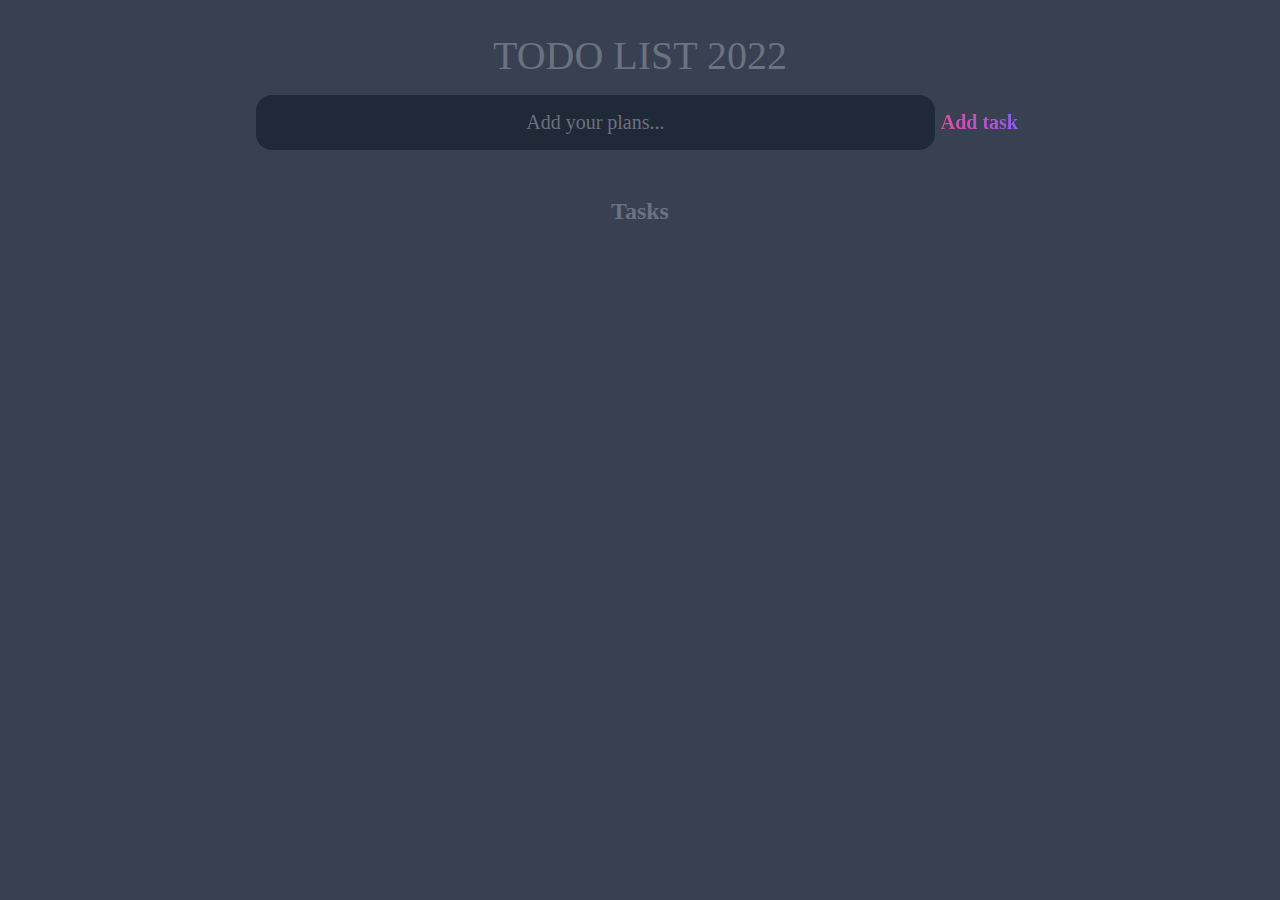
==== index.html @ 039d5d1f "Add files via upload" ====
<!DOCTYPE html>
<html lang="en">
<head>
    <meta charset="UTF-8">
    <meta http-equiv="X-UA-Compatible" content="IE=edge">
    <meta name="viewport" content="width=device-width, initial-scale=1.0">
    <title>todo list</title>
    <link rel="stylesheet" href="main.css">
</head>
<body>
    <header>
        <h1> TODO LIST 2022</h1>
        <form id="new-task-form">
        <input type="text" id="new-task-input" placeholder="Add your plans...">
        <input type="submit" id="new-task-submit" value="Add task">
    </form>
    </header>
    <main>
        <section class="task-list">
            <h2>Tasks</h2>
            <div id="tasks">
            <div class="content">
                <input type="text" class="text" readonly>
            </div>
            <div class="actions">
                <button class="edit"></button>
                <button class="delete"></button>
            </div>
            </div>
        </section>
    </main>
    <script src="main.js"></script>
</body>
</html>
---- main.css ----
:root{
    --dark:#374151;
    --darker:#1f2937;
    --darkest:#111827;
    --gray:#6B7280;
    --light:#eee;
    --pink:#EC4899;
    --purple:#8B5Cf6;
}
*{
    box-sizing:border-box;
    margin: 0;
    font-family: 'fira sans','sans-serif';
    text-align: center;
}
body{
    display:flex;
    flex-direction: column;
    min-height: 100vh;
    background: var(--dark);
    color: #fff;
}
header{
    padding: 2rem 1rem;
    max-width: 800px;
    width: 100%;
    margin: 0 auto;
    text-align: center;
}
header h1{
    font-size: 2.5rem;
    font-weight: 300;
    margin-bottom: 1rem;
    color: var(--gray);
    text-align: center;
}
@media(max-width:700px){
    header h1{
        font-size: 1.5rem;
        font-weight: 200;
        margin-bottom: 1rem;
        color: var(--gray);
        text-align: center;
    }
}
#new-task-form{
    display: flex;
}
input, button{
    appearance: none;
    border: none;
    outline: none;
    background: none;
}
#new-task-input{
    flex:1 1 0%;
    background-color: var(--darker);
    padding: 1rem;
    border-radius:1rem;
    margin-left: 0rem;
    color: var(--light);
    font-size:1.25rem;
}
@media(max-width:700px){
    #new-task-input{
        flex:1 1 0%;
        background-color: var(--darker);
        padding: 1rem;
        border-radius:1rem;
        margin-left: 1rem;
        color: var(--light);
        font-size:1.25rem;
    }
}
#new-task-input::placeholder{
    color: var(--gray);
}
#new-task-submit{
color: var(--pink);
font-size: 1.25rem;
font-weight: 700;
background-image: linear-gradient(to right, var(--pink),var(--purple));
-webkit-background-clip: text;
-webkit-text-fill-color: transparent;
cursor:pointer;
transition: 0.4;
text-align: center;
}
#new-task-submit:hover{
    opacity: 0.8;
}
#new-task-submit:active{
    opacity: 0.6;
}
main h2{
    
    text-align: center;
    width: 100%;
    
}
.task-list{

    padding: 1rem;
}
.task-list:h2{
    font-size: 1.5rem;
    font-weight:300;
    color:var(--gray);
    margin-bottom: 1rem;
}
#tasks .task{
    display: flex;
    justify-content: space-between;
    background-color: var(--darkest);
    padding: 1rem;
    border-radius: 1rem;
    margin-bottom: 1rem;
}
@media(max-width:700px){
    #new-task-form{
        display: block;
        
    }
}
#tasks .task .content .text{
    color:var(--light);
    font-size: 1.125rem;
    width: 100%;
    display: block;
    transition: 0.4s;
}
#tasks .task .content .text:not(:read-only){
    color: var(--pink);

}
#tasks .task .action{
    display: flex;
    margin: 0 -0.5rem;

}
.task .actions button {
	cursor: pointer;
	/* margin: 0 0.5rem; */
	font-size: 1.125rem;
	font-weight: 700;
	text-transform: uppercase;
	transition: 0.4s;
}

.task .actions button:hover {
	opacity: 0.8;
}

.task .actions button:active {
	opacity: 0.6;
}

.task .actions .edit {
	background-image: linear-gradient(to right, var(--pink), var(--purple));
	-webkit-background-clip: text;
	-webkit-text-fill-color: transparent;
}

.task .actions .delete {
	color: crimson;
}
.task-list h2{
    text-align: center;
    color: var(--gray);
}
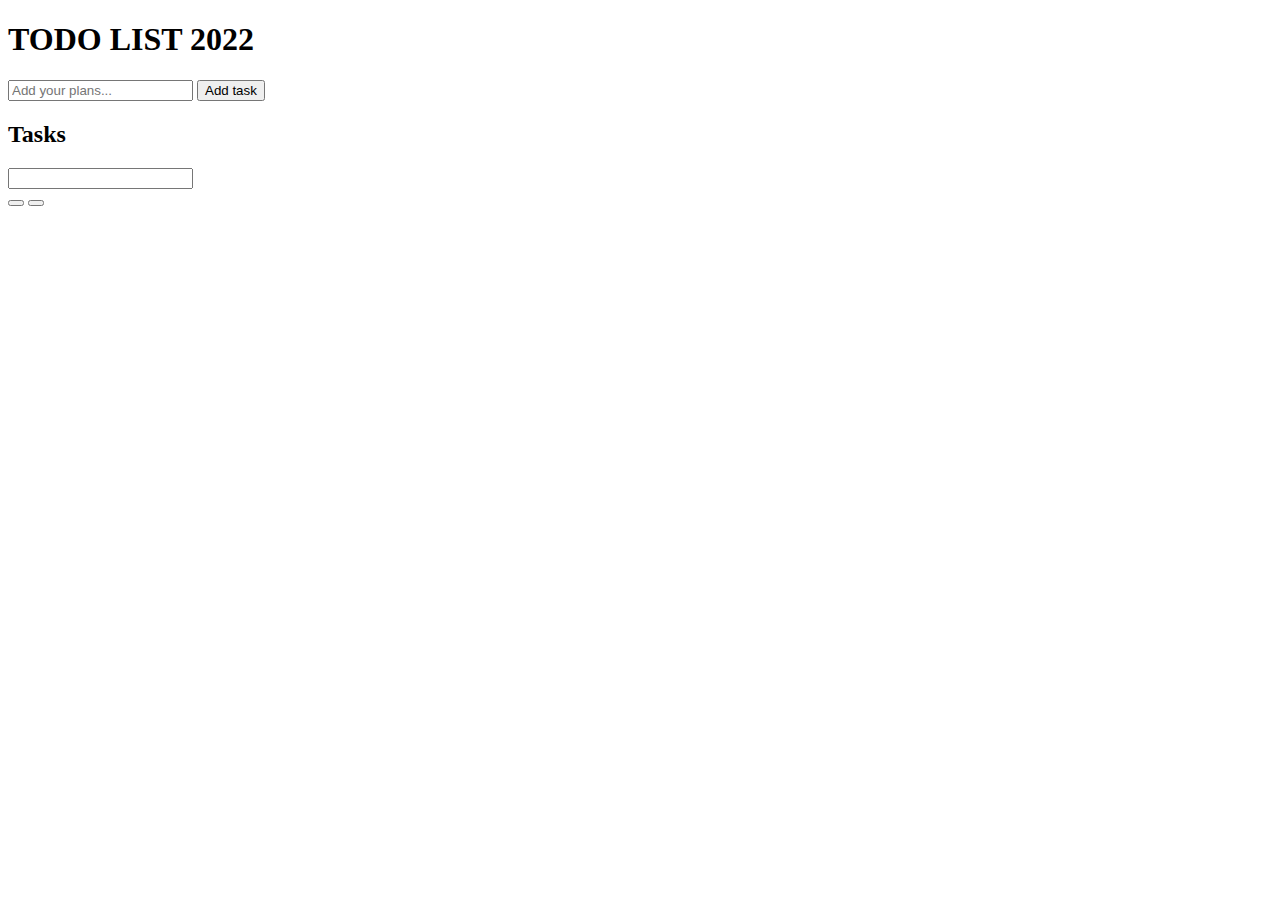
==== commit 6de34877: "Update index.html" ====
--- a/index.html
+++ b/index.html
@@ -5,7 +5,7 @@
     <meta http-equiv="X-UA-Compatible" content="IE=edge">
     <meta name="viewport" content="width=device-width, initial-scale=1.0">
     <title>todo list</title>
-    <link rel="stylesheet" href="main.css">
+    <link rel="stylesheet" href="style.css">
 </head>
 <body>
     <header>
@@ -31,4 +31,4 @@
     </main>
     <script src="main.js"></script>
 </body>
-</html>+</html>
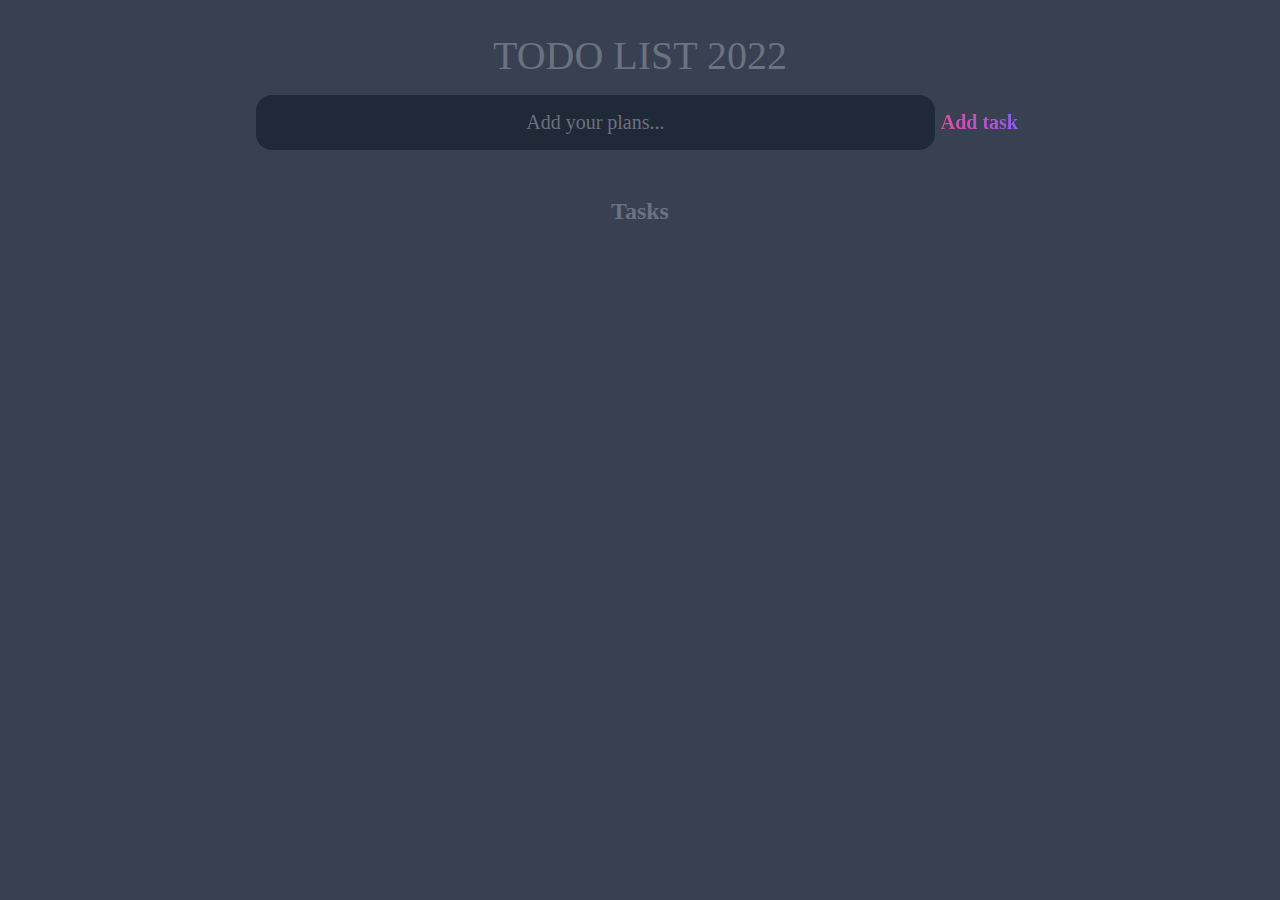
==== commit 1a5e6fdd: "Update index.html" ====
--- a/index.html
+++ b/index.html
@@ -5,7 +5,7 @@
     <meta http-equiv="X-UA-Compatible" content="IE=edge">
     <meta name="viewport" content="width=device-width, initial-scale=1.0">
     <title>todo list</title>
-    <link rel="stylesheet" href="style.css">
+    <link rel="stylesheet" href="main.css">
 </head>
 <body>
     <header>
--- a/main.css
+++ b/main.css
@@ -0,0 +1,170 @@
+:root{
+    --dark:#374151;
+    --darker:#1f2937;
+    --darkest:#111827;
+    --gray:#6B7280;
+    --light:#eee;
+    --pink:#EC4899;
+    --purple:#8B5Cf6;
+}
+*{
+    box-sizing:border-box;
+    margin: 0;
+    font-family: 'fira sans','sans-serif';
+    text-align: center;
+}
+body{
+    display:flex;
+    flex-direction: column;
+    min-height: 100vh;
+    background: var(--dark);
+    color: #fff;
+}
+header{
+    padding: 2rem 1rem;
+    max-width: 800px;
+    width: 100%;
+    margin: 0 auto;
+    text-align: center;
+}
+header h1{
+    font-size: 2.5rem;
+    font-weight: 300;
+    margin-bottom: 1rem;
+    color: var(--gray);
+    text-align: center;
+}
+@media(max-width:700px){
+    header h1{
+        font-size: 1.5rem;
+        font-weight: 200;
+        margin-bottom: 1rem;
+        color: var(--gray);
+        text-align: center;
+    }
+}
+#new-task-form{
+    display: flex;
+}
+input, button{
+    appearance: none;
+    border: none;
+    outline: none;
+    background: none;
+}
+#new-task-input{
+    flex:1 1 0%;
+    background-color: var(--darker);
+    padding: 1rem;
+    border-radius:1rem;
+    margin-left: 0rem;
+    color: var(--light);
+    font-size:1.25rem;
+}
+@media(max-width:700px){
+    #new-task-input{
+        flex:1 1 0%;
+        background-color: var(--darker);
+        padding: 1rem;
+        border-radius:1rem;
+        margin-left: 1rem;
+        color: var(--light);
+        font-size:1.25rem;
+    }
+}
+#new-task-input::placeholder{
+    color: var(--gray);
+}
+#new-task-submit{
+color: var(--pink);
+font-size: 1.25rem;
+font-weight: 700;
+background-image: linear-gradient(to right, var(--pink),var(--purple));
+-webkit-background-clip: text;
+-webkit-text-fill-color: transparent;
+cursor:pointer;
+transition: 0.4;
+text-align: center;
+}
+#new-task-submit:hover{
+    opacity: 0.8;
+}
+#new-task-submit:active{
+    opacity: 0.6;
+}
+main h2{
+    
+    text-align: center;
+    width: 100%;
+    
+}
+.task-list{
+
+    padding: 1rem;
+}
+.task-list:h2{
+    font-size: 1.5rem;
+    font-weight:300;
+    color:var(--gray);
+    margin-bottom: 1rem;
+}
+#tasks .task{
+    display: flex;
+    justify-content: space-between;
+    background-color: var(--darkest);
+    padding: 1rem;
+    border-radius: 1rem;
+    margin-bottom: 1rem;
+}
+@media(max-width:700px){
+    #new-task-form{
+        display: block;
+        
+    }
+}
+#tasks .task .content .text{
+    color:var(--light);
+    font-size: 1.125rem;
+    width: 100%;
+    display: block;
+    transition: 0.4s;
+}
+#tasks .task .content .text:not(:read-only){
+    color: var(--pink);
+
+}
+#tasks .task .action{
+    display: flex;
+    margin: 0 -0.5rem;
+
+}
+.task .actions button {
+	cursor: pointer;
+	/* margin: 0 0.5rem; */
+	font-size: 1.125rem;
+	font-weight: 700;
+	text-transform: uppercase;
+	transition: 0.4s;
+}
+
+.task .actions button:hover {
+	opacity: 0.8;
+}
+
+.task .actions button:active {
+	opacity: 0.6;
+}
+
+.task .actions .edit {
+	background-image: linear-gradient(to right, var(--pink), var(--purple));
+	-webkit-background-clip: text;
+	-webkit-text-fill-color: transparent;
+}
+
+.task .actions .delete {
+	color: crimson;
+}
+.task-list h2{
+    text-align: center;
+    color: var(--gray);
+}